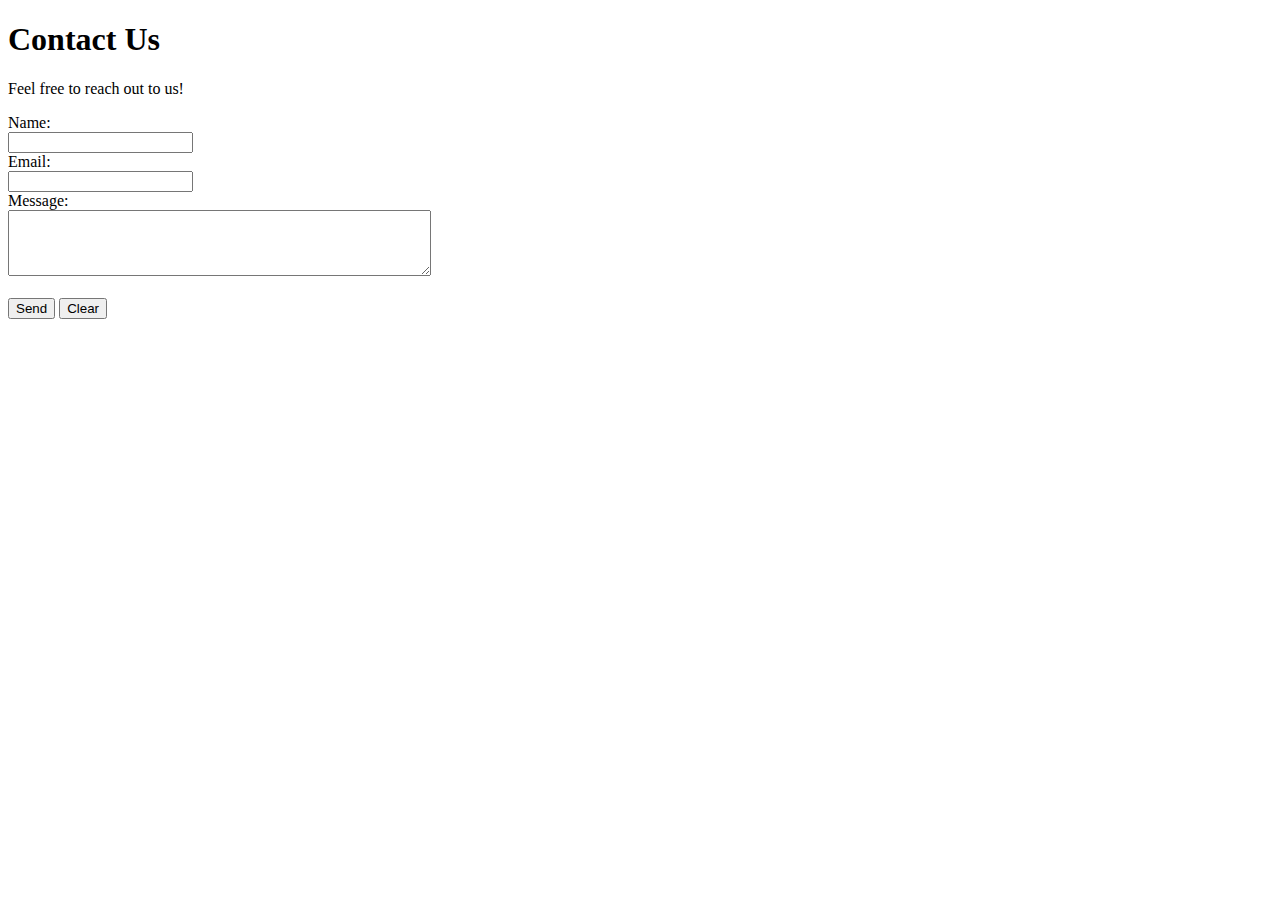
==== contact-us.html @ 73227513 "Added code for contact-us page" ====
<!DOCTYPE html>
<html>

<head>
  <title>Contact Us</title>
</head>

<body>

  <h1>Contact Us</h1>

  <p>Feel free to reach out to us!</p>

  <form action="mailto:your@email.com" method="post" enctype="text/plain">
    Name:<br>
    <input type="text" name="name" required><br>
    Email:<br>
    <input type="email" name="email" required><br>
    Message:<br>
    <textarea name="message" rows="4" cols="50" required></textarea><br><br>
    <input type="submit" value="Send">
    <input type="reset" value="Clear">
  </form>

</body>

</html>
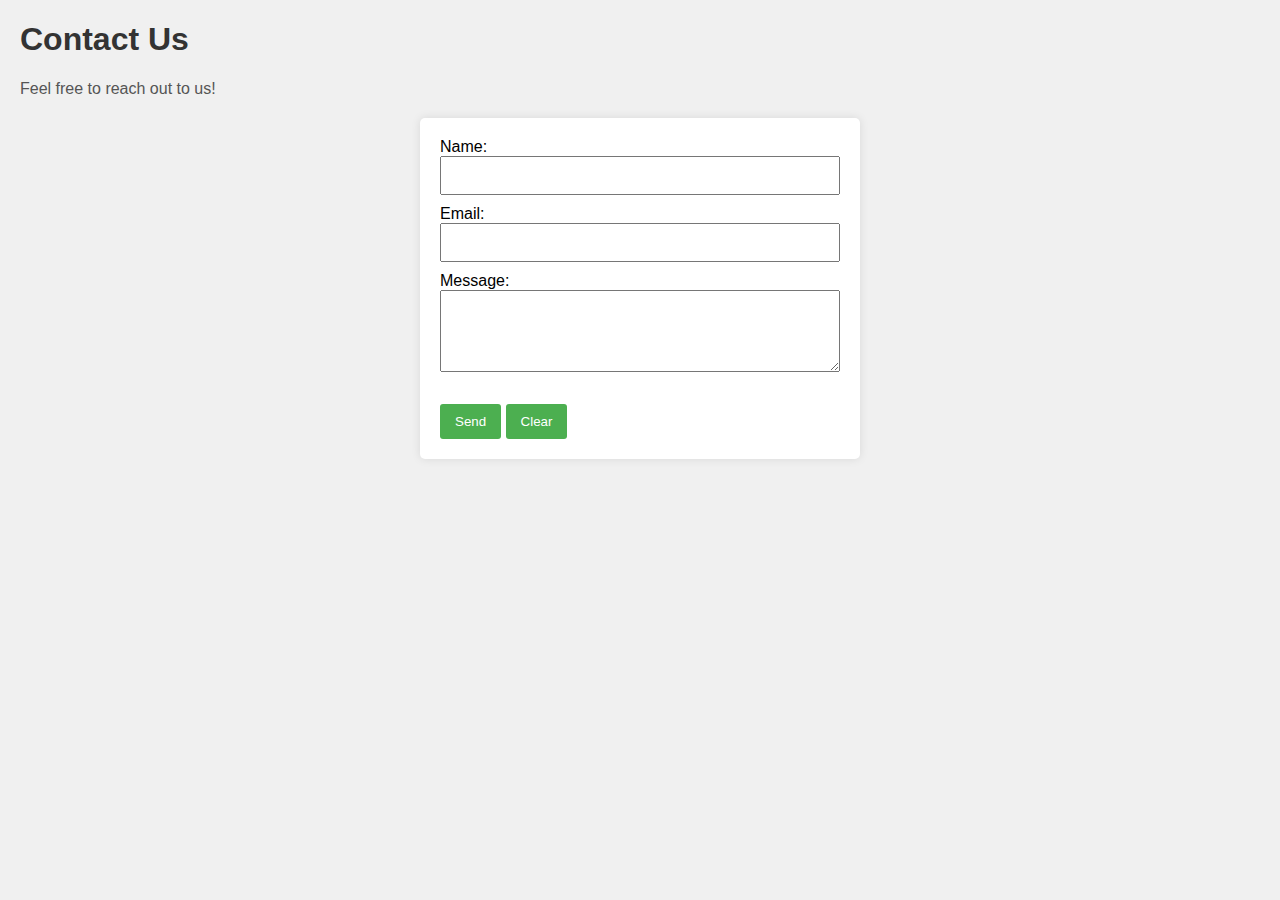
==== commit c768f08b: "file link added" ====
--- a/contact-us.html
+++ b/contact-us.html
@@ -3,6 +3,8 @@
 
 <head>
   <title>Contact Us</title>
+  <link rel="stylesheet" href="contact-us.css">
+  <script src="contact-us.js"></script>
 </head>
 
 <body>
@@ -11,13 +13,13 @@
 
   <p>Feel free to reach out to us!</p>
 
-  <form action="mailto:your@email.com" method="post" enctype="text/plain">
+  <form action="mailto:your@email.com" method="post" enctype="text/plain" id="contactForm">
     Name:<br>
-    <input type="text" name="name" required><br>
+    <input type="text" name="name" id="name"><br>
     Email:<br>
-    <input type="email" name="email" required><br>
+    <input type="email" name="email" id="email"><br>
     Message:<br>
-    <textarea name="message" rows="4" cols="50" required></textarea><br><br>
+    <textarea name="message" rows="4" cols="50"   id="message"></textarea><br><br>
     <input type="submit" value="Send">
     <input type="reset" value="Clear">
   </form>
--- a/contact-us.css
+++ b/contact-us.css
@@ -0,0 +1,46 @@
+body {
+  font-family: Arial, sans-serif;
+  background-color: #f0f0f0;
+  margin: 20px;
+}
+
+h1 {
+  color: #333;
+}
+
+p {
+  color: #555;
+}
+
+form {
+  max-width: 400px;
+  margin: 20px auto;
+  background-color: #fff;
+  padding: 20px;
+  border-radius: 5px;
+  box-shadow: 0 0 10px rgba(0, 0, 0, 0.1);
+}
+
+input[type="text"],
+input[type="email"],
+textarea {
+  width: 100%;
+  padding: 10px;
+  margin-bottom: 10px;
+  box-sizing: border-box;
+}
+
+input[type="submit"],
+input[type="reset"] {
+  background-color: #4caf50;
+  color: #fff;
+  padding: 10px 15px;
+  border: none;
+  border-radius: 3px;
+  cursor: pointer;
+}
+
+input[type="submit"]:hover,
+input[type="reset"]:hover {
+  background-color: #45a049;
+}
